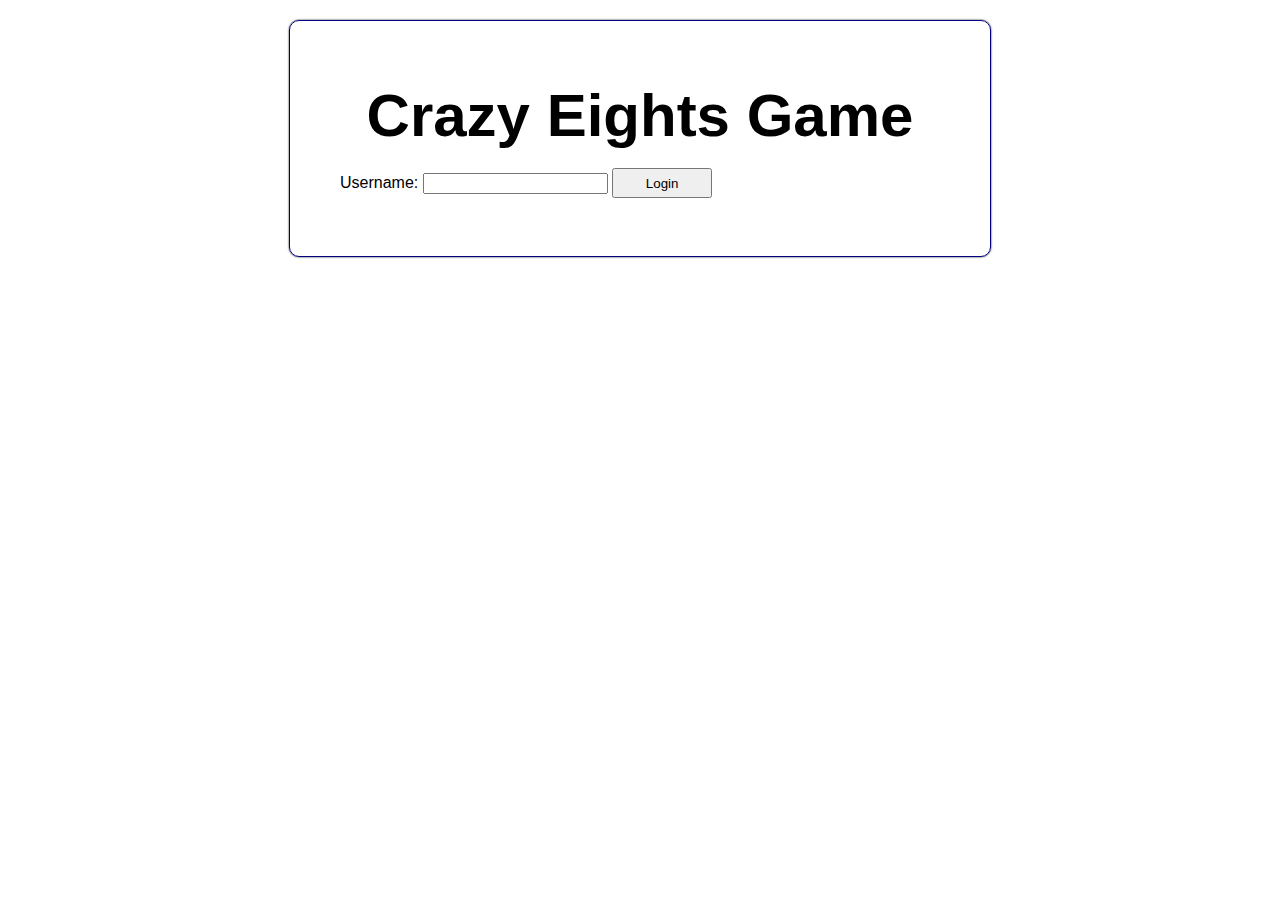
==== gui/Interface/index.html @ fb782cab "Connect gui to client" ====
<!DOCTYPE html>
<html>
	<head>
		<title>Crazy Eights</title>
		<meta charset="UTF-8">
		<link rel="stylesheet" href="styles/design.css"/>
		<script type="text/javascript" src="js/jquery-1.7.min.js"></script>
		<script type="text/javascript" src="/eel.js"></script>
		<script type="text/javascript" src="js/login.js"></script>
	</head>
	<body>
		<h1>Crazy Eights Game</h1>
		<div class="log-in">
			<label for="username">Username:</label>
			<input type="text" id="username" name="username">
			<button onclick="login()"> Login </button>
		</div>
	</body>
</html>
---- gui/Interface/styles/design.css ----
body { 
	position:relative;
	border-radius:10px; 
	box-shadow:black 0px 0px 2px; 
	width: 600px; 
	background:#FFF; 
	margin:20px auto; 
	border:solid 1px rgb(2, 0, 128); 
	font-family: arial, sans-serif; 
	padding:50px;  
}
#buttons {
	text-align:center;
}

a img {
	position: absolute; 
	top: 0; 
	right: 0; 
	border: 0;			
}
button {
	height:30px;
	width:100px;
	margin:8px auto;
	align-items: center;
}
img.preload {
	display:none;
}
h1 {
	font-size:60px;
	text-align:center;
	padding:0px;
	margin:10px auto;
}

#card-table {
	background-color:rgba(8, 5, 167, 0.805);
	height:400px;
	width:600px;
	border:solid 6px black;
	border-radius:8px;
	-webkit-border-radius:8px;
	-moz-border-radius:8px;
	-ms-border-radius:8px;
	-o-border-radius:8px;
	box-shadow:#111 1px 1px 2px;
}
a:visited {color:blue;}

#deal {
	position: absolute;
	left:310px;
	top:170px;
}
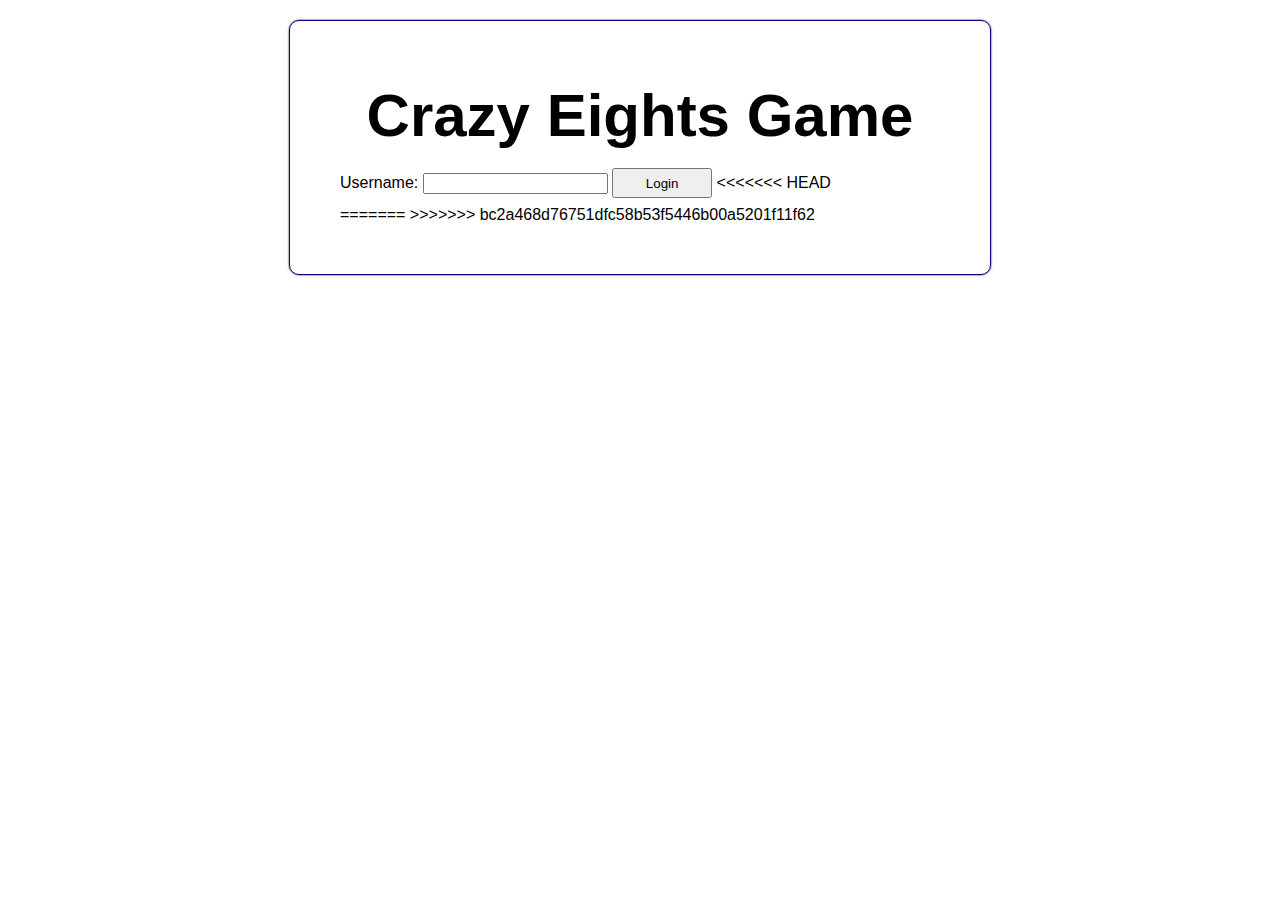
==== commit 00bd6cf5: "asdf" ====
--- a/gui/Interface/index.html
+++ b/gui/Interface/index.html
@@ -14,6 +14,25 @@
 			<label for="username">Username:</label>
 			<input type="text" id="username" name="username">
 			<button onclick="login()"> Login </button>
+<<<<<<< HEAD
 		</div>
+=======
+		</div>
+
+		<div class="hidden" id="new_room">
+			<h2>Create new room:</h2>	
+			<label for="rounds">Rounds:</label>
+			<input type="text" id="rounds" name="rounds">
+			<button onclick="new_room()()"> Login </button>
+		</div>
+
+		<div class="hidden" id="join_room">
+			<h2>Join existing room:</h2>	
+			<label for="room_id">Room id:</label>
+			<input type="text" id="room_id" name="room_id">
+			<button onclick="join_room()"> Login </button>
+		</div>
+
+>>>>>>> bc2a468d76751dfc58b53f5446b00a5201f11f62
 	</body>
 </html>
--- a/gui/Interface/styles/design.css
+++ b/gui/Interface/styles/design.css
@@ -54,3 +54,7 @@
 	left:310px;
 	top:170px;
 }
+
+.hidden {
+	display: none;
+}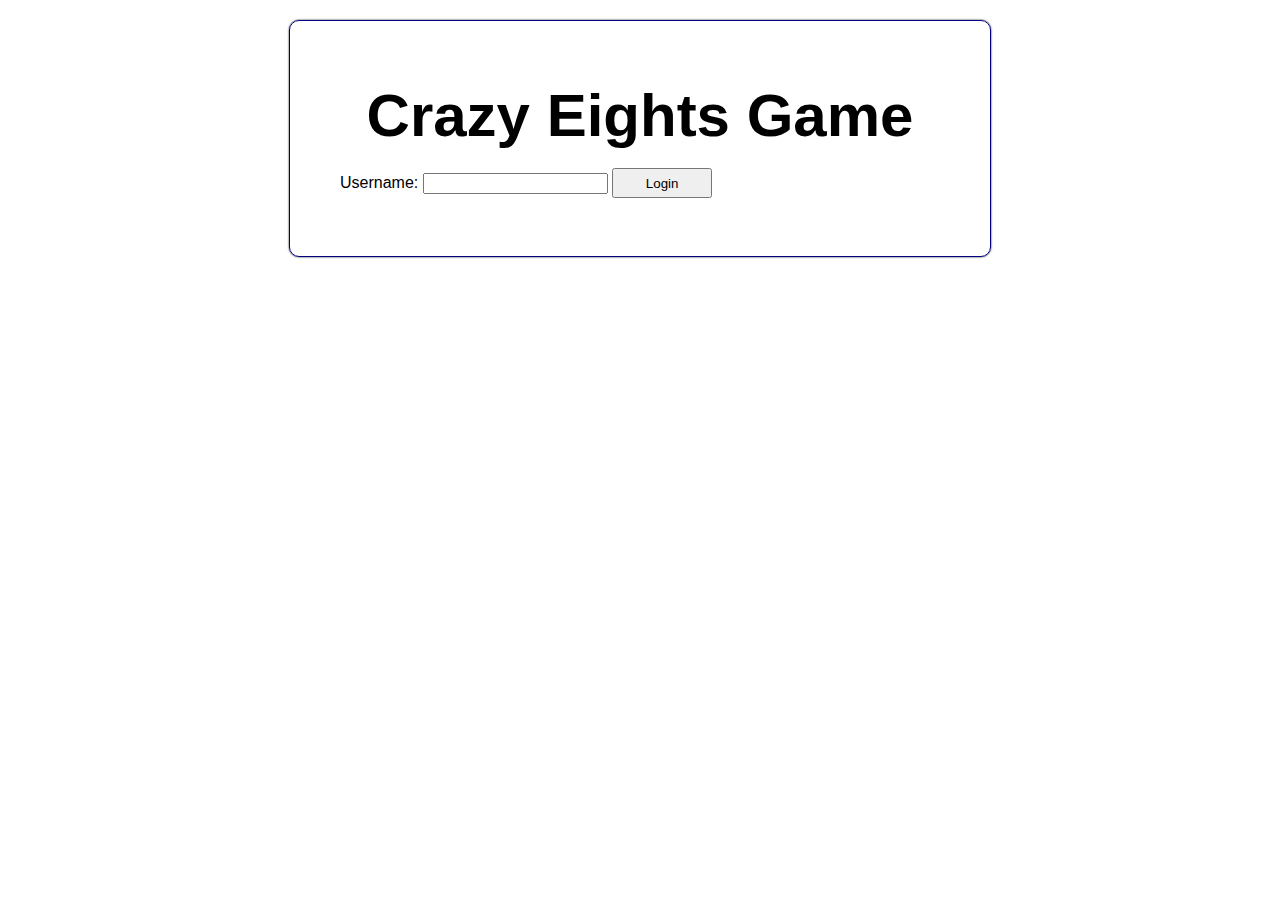
==== commit 47176ea1: "Add basic func" ====
--- a/gui/Interface/index.html
+++ b/gui/Interface/index.html
@@ -6,24 +6,21 @@
 		<link rel="stylesheet" href="styles/design.css"/>
 		<script type="text/javascript" src="js/jquery-1.7.min.js"></script>
 		<script type="text/javascript" src="/eel.js"></script>
-		<script type="text/javascript" src="js/login.js"></script>
 	</head>
 	<body>
 		<h1>Crazy Eights Game</h1>
+		<img class="preload" src="images/cards.png"/>
 		<div class="log-in">
 			<label for="username">Username:</label>
 			<input type="text" id="username" name="username">
 			<button onclick="login()"> Login </button>
-<<<<<<< HEAD
-		</div>
-=======
 		</div>
 
 		<div class="hidden" id="new_room">
 			<h2>Create new room:</h2>	
 			<label for="rounds">Rounds:</label>
 			<input type="text" id="rounds" name="rounds">
-			<button onclick="new_room()()"> Login </button>
+			<button onclick="new_room()"> Login </button>
 		</div>
 
 		<div class="hidden" id="join_room">
@@ -33,6 +30,20 @@
 			<button onclick="join_room()"> Login </button>
 		</div>
 
->>>>>>> bc2a468d76751dfc58b53f5446b00a5201f11f62
+		<div class="hidden" id="waiting">
+			<h2 id="roomid1"> Room id: </h2>
+			<h2>Waiting for admin to start game...</h2>
+		</div>
+
+		<div class="hidden" id="start_game">
+			<h2 id="roomid2"> Room id: </h2>
+			<button onclick="start_game()"> Start game </button>
+		</div>
+
+		<div id="card-table" class="hidden table" style="z-index: -10;">
+		</div>
+
+		<script type="text/javascript" src="js/cards.js"></script>
+		<script type="text/javascript" src="js/functions.js"></script>
 	</body>
 </html>
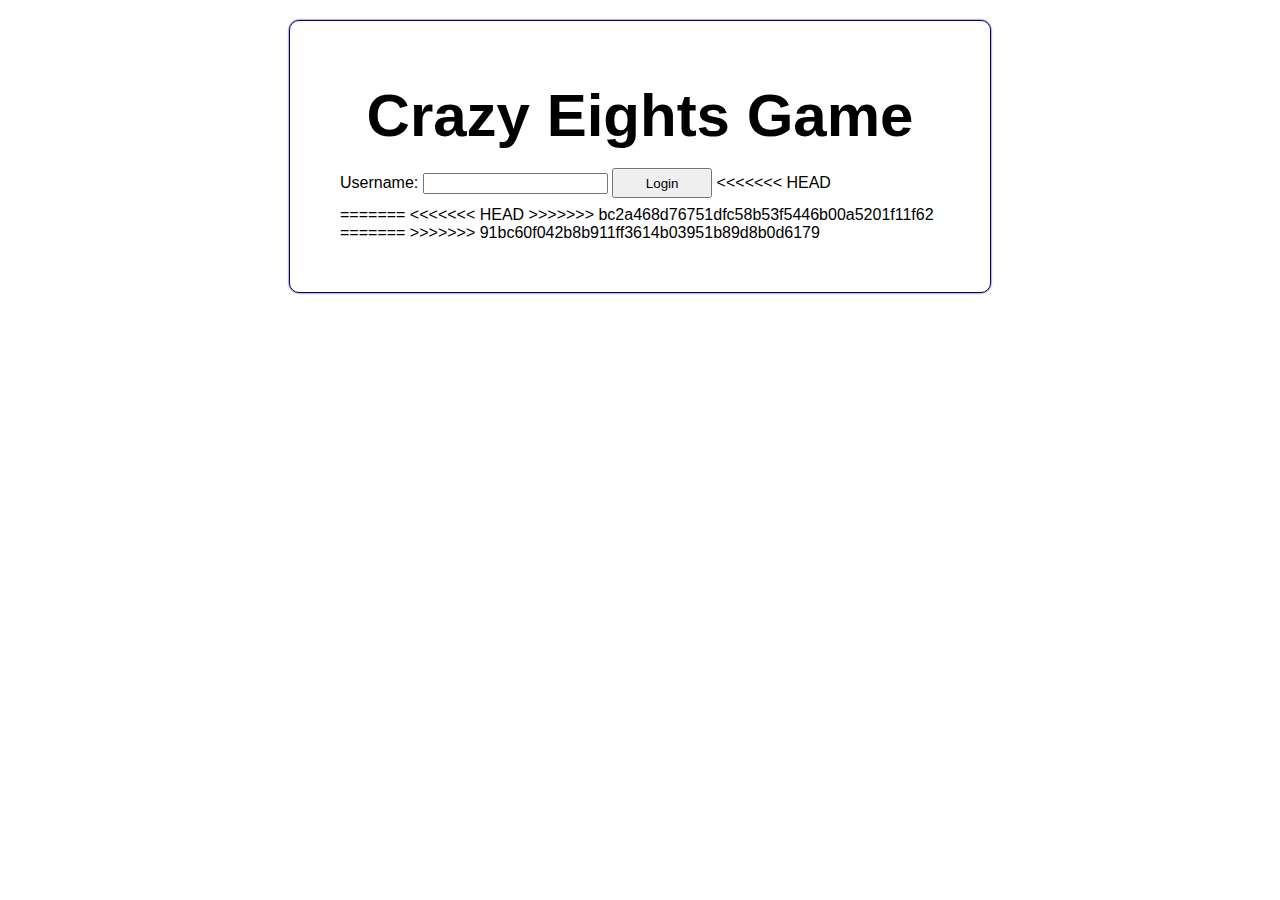
==== commit a57ea15e: "gui" ====
--- a/gui/Interface/index.html
+++ b/gui/Interface/index.html
@@ -14,6 +14,9 @@
 			<label for="username">Username:</label>
 			<input type="text" id="username" name="username">
 			<button onclick="login()"> Login </button>
+<<<<<<< HEAD
+		</div>
+=======
 		</div>
 
 		<div class="hidden" id="new_room">
@@ -30,6 +33,9 @@
 			<button onclick="join_room()"> Login </button>
 		</div>
 
+<<<<<<< HEAD
+>>>>>>> bc2a468d76751dfc58b53f5446b00a5201f11f62
+=======
 		<div class="hidden" id="waiting">
 			<h2 id="roomid1"> Room id: </h2>
 			<h2>Waiting for admin to start game...</h2>
@@ -45,5 +51,6 @@
 
 		<script type="text/javascript" src="js/cards.js"></script>
 		<script type="text/javascript" src="js/functions.js"></script>
+>>>>>>> 91bc60f042b8b911ff3614b03951b89d8b0d6179
 	</body>
 </html>
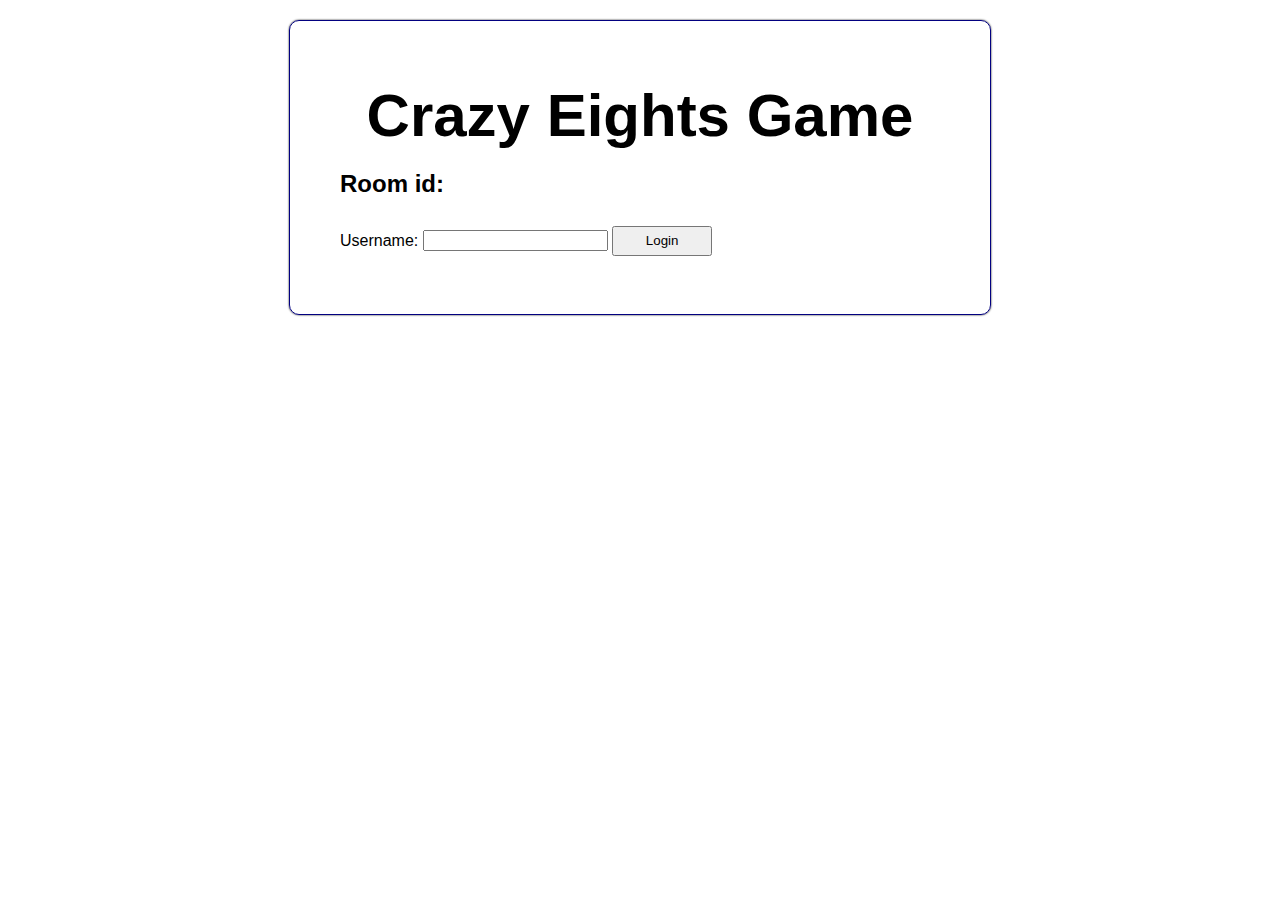
==== commit aac087cf: "add basic funs" ====
--- a/gui/Interface/index.html
+++ b/gui/Interface/index.html
@@ -9,14 +9,12 @@
 	</head>
 	<body>
 		<h1>Crazy Eights Game</h1>
+		<h2 id="roomid2"> Room id: </h2>
 		<img class="preload" src="images/cards.png"/>
 		<div class="log-in">
 			<label for="username">Username:</label>
 			<input type="text" id="username" name="username">
 			<button onclick="login()"> Login </button>
-<<<<<<< HEAD
-		</div>
-=======
 		</div>
 
 		<div class="hidden" id="new_room">
@@ -33,24 +31,32 @@
 			<button onclick="join_room()"> Login </button>
 		</div>
 
-<<<<<<< HEAD
->>>>>>> bc2a468d76751dfc58b53f5446b00a5201f11f62
-=======
 		<div class="hidden" id="waiting">
 			<h2 id="roomid1"> Room id: </h2>
 			<h2>Waiting for admin to start game...</h2>
 		</div>
 
-		<div class="hidden" id="start_game">
-			<h2 id="roomid2"> Room id: </h2>
-			<button onclick="start_game()"> Start game </button>
+		<div id="card-table" class="hidden table">
+			<button id="deal"> Start game </button>
 		</div>
 
-		<div id="card-table" class="hidden table" style="z-index: -10;">
-		</div>
+		<div id="myModal" class="modal">
+			<div class="modal-content">
+				<h3>Change of suit is needed!</h3>
+				<label for="cars">Choose a suit:</label>
+				<br>
+				<select name="suit" id="suit">
+				  <option value="clubs">Clubs</option>
+				  <option value="diamonds">Diamonds</option>
+				  <option value="hearts">Hearts</option>
+				  <option value="spades">Spades</option>
+				</select>
+				<button id="modal-change"> Change suit! </button>
+			</div>
+		  
+		  </div>
 
 		<script type="text/javascript" src="js/cards.js"></script>
 		<script type="text/javascript" src="js/functions.js"></script>
->>>>>>> 91bc60f042b8b911ff3614b03951b89d8b0d6179
 	</body>
 </html>
--- a/gui/Interface/styles/design.css
+++ b/gui/Interface/styles/design.css
@@ -57,4 +57,41 @@
 
 .hidden {
 	display: none;
-}+}
+
+.modal {
+	display: none; /* Hidden by default */
+	position: fixed; /* Stay in place */
+	z-index: 1; /* Sit on top */
+	left: 0;
+	top: 0;
+	width: 100%; /* Full width */
+	height: 100%; /* Full height */
+	overflow: auto; /* Enable scroll if needed */
+	background-color: rgb(0,0,0); /* Fallback color */
+	background-color: rgba(0,0,0,0.4); /* Black w/ opacity */
+  }
+  
+  /* Modal Content/Box */
+  .modal-content {
+	background-color: #fefefe;
+	margin: 15% auto; /* 15% from the top and centered */
+	padding: 20px;
+	border: 1px solid #888;
+	width: 80%; /* Could be more or less, depending on screen size */
+  }
+  
+  /* The Close Button */
+  .close {
+	color: #aaa;
+	float: right;
+	font-size: 28px;
+	font-weight: bold;
+  }
+  
+  .close:hover,
+  .close:focus {
+	color: black;
+	text-decoration: none;
+	cursor: pointer;
+  }